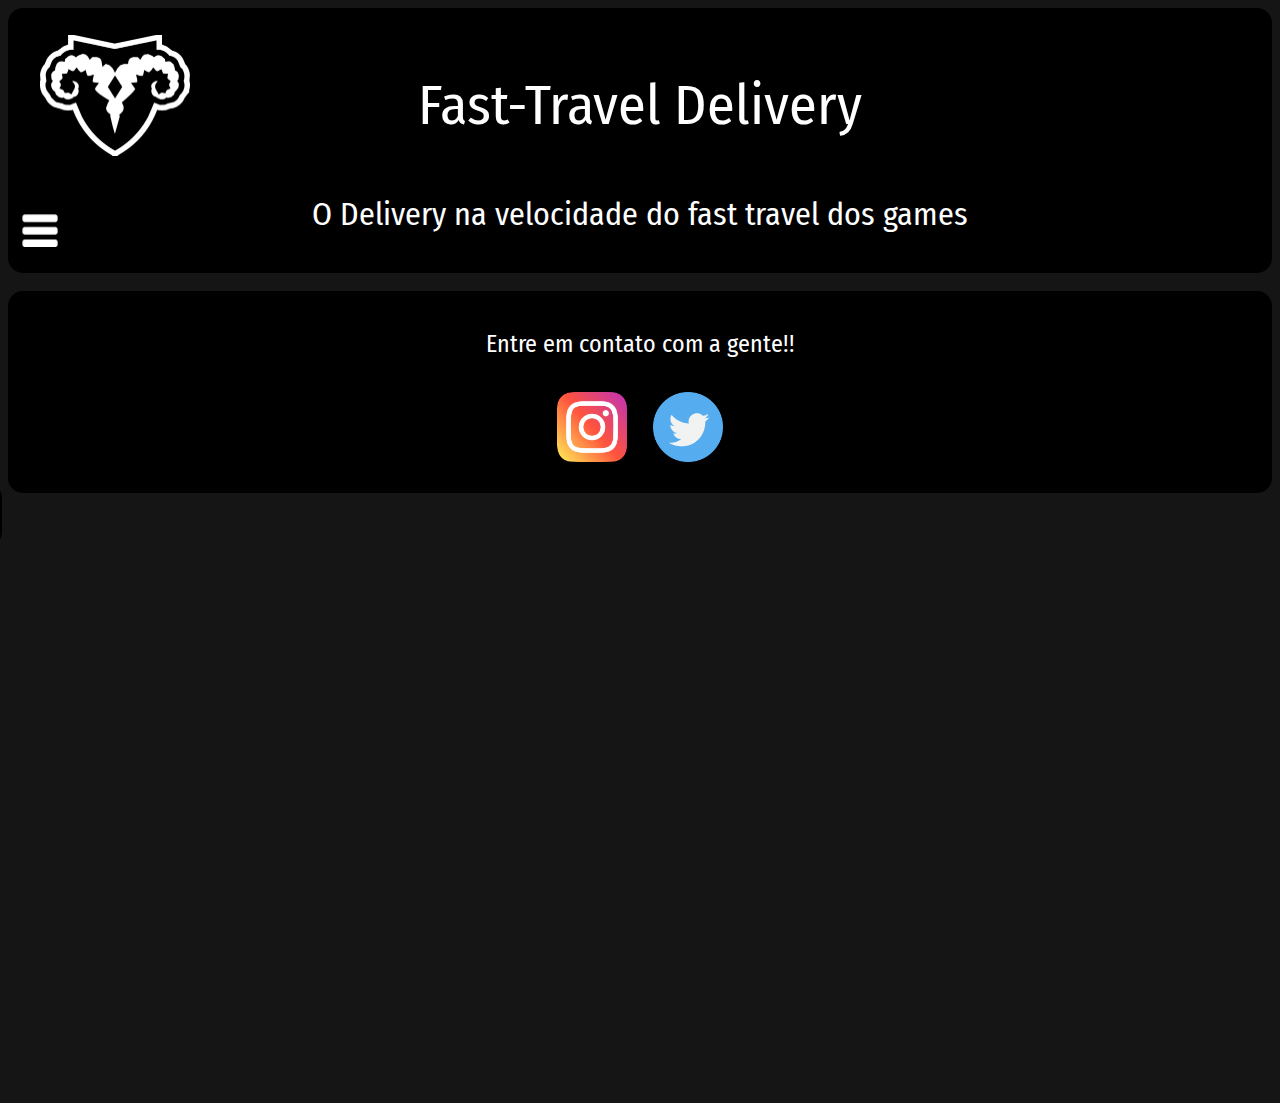
==== contato.html @ 4edbda29 "Projeto Website HTML+CSS+JS" ====
<!DOCTYPE html>
<html>
<head>
    <title>FastTravel</title>
    <meta charset="utf-8" name="viewport" content="width=device-width, initial-scale=1.0">
    <script src="js/meu-arquivo.js"></script>
    <link rel="stylesheet" href="css/estilo2.css">
    <link href="https://fonts.googleapis.com/css2?family=Fira+Sans+Condensed:wght@200;400;500&display=swap" rel="stylesheet">
</head>
<body>
        
    <div class="img" id="titulo" >
        <img src="img/logo.png"> <p class="titulo">Fast-Travel Delivery</p>
        <p class="subtitulo">O Delivery na velocidade do fast travel dos games </p>
    </div>
    
    
    
    <input type="checkbox" id="check">
    <label for="check" id="icone"><img class="icon" src="img/icone.png"></label>

    <div class="barra">
       <nav class="menu">
            <a href="index.html"><div id="menu1" class="link">Home</div></a>
            <a href="pedidos.html"><div id="menu2" class="link">Pedidos</div></a>
            <a href="faca-parte.html"><div id="menu3" class="link">Faça parte</div></a>
            <a href="parceiros.html"><div id="menu4" class="link">Parceiros</div></a>
            <a href="contato.html"><div id="menu5" class="link">Contato</div></a>
       </nav> 
    </div>

    <br>

    <div id="contatos">
        <p>Entre em contato com a gente!!</p>
        <a target="_blank" href="https://www.instagram.com/danilodemv/?hl=pt-br"><img src="img/instagram.png"></a> 
        <a target="_blank" href="https://twitter.com/Dmevo_"><img src="img/twitter.png"></a>

    </div>
---- css/estilo2.css ----
#titulo {
    color: white;
    text-align: center;
    padding: 8px;
    font-family: 'Fira Sans Condensed', sans-serif;
    background-color: black;
    border-radius: 15px;
}

.titulo {
    font-size: 350%;
}

.subtitulo {
    font-size: 200%;
}

.img img {
    position: absolute;
    width: auto;
    height: auto;
    max-width: 150px;
    max-height: 150px;
    left: 40px;
    top: 35px;
}

body {
    background-color: rgb(22, 21, 21);
}

#check {
    display: none
}

#icone {
    cursor: pointer;
    padding: 15px;
    position: absolute;
    z-index: 1;
    top: 200px;
}

.barra {
    background-color: black;
    height: 100%;
    width: 300px;
    position: absolute;
    transition: all .2s linear;
    left: -300px;
    border-radius: 15px;
    top: 203px;
}

.menu {
    width: 100%;
    position: absolute;
    top: 60px;
}

.menu a {
    text-decoration: none;
}

.link{
    background-color: rgb(22, 21, 21);
    padding: 20px;
    font-family: 'Fira Sans Condensed', sans-serif;
    font-size: 12pt;
    transition: all .2s linear;
    color: white;
    border-bottom: 5px solid black;
    border-left: 5px solid black;
    border-right: 5px solid black;
    border-radius: 15px;
}

.link:hover {
    background-color: black;
}
 .icon {
    position: absolute;
    max-width: 60px;
    max-height: 60px;
    width: auto;
    height: auto;
    top: 2px;
    left: 2px;
    background-color: black;
    border-radius: 15px;
    padding-bottom: 0px;
 }

 #check:checked ~ .barra {
    transform: translateX(308px);
 }

#menu1{
    position: absolute;
    top: 10px;
    padding-right: 232px;
}

#menu2{
    position: absolute;
    top: 80px;
    padding-right: 217px;
}

#menu3{
    position: absolute;
    top: 150px;
    padding-right: 203px;
}

#menu4{
    position: absolute;
    top: 220px;
    padding-right: 211px;
}

#menu5{
    position: absolute;
    top: 290px;
    padding-right: 219px;
}


/* Pedidos */

#pedido {
    text-align: center;
    color: white;
    font-family: 'Fira Sans Condensed', sans-serif;
    background-color: black;
    border-radius: 15px;
    padding: 10px;
}

.titpedido {
    font-size: 140%;
}

.bt {
    font-family: 'Fira Sans Condensed', sans-serif;
    font-size: medium;
    background-color: rgb(22, 21, 21);
    color: white;
    width: 95px;
    height: 35px;
    border-radius: 7px;
    cursor: pointer;
}

.bt2 {
    font-family: 'Fira Sans Condensed', sans-serif;
    font-size: medium;
    background-color: rgb(22, 21, 21);
    color: white;
    width: 95px;
    height: 35px;
    border-radius: 7px;
    cursor: pointer;
    position: absolute;
    left: 905px;
    top: 940px;
}

.bodr {
    border: 3px solid rgb(54, 54, 54);
    border-radius: 7px;
}

#pedido2 {
    color: white;
    font-family: 'Fira Sans Condensed', sans-serif;
    background-color: black;
    border-radius: 15px;
    padding-top: 5px;
    padding-bottom: 380px;
    display: none;
}

#form {
    position: absolute;
    left: 880px ;
}


#pedido2 p {
    text-align: center;
}

#resul {
    font-size: larger;
}

/* Contatos */

#contatos {
    text-align: center;
    color: white;
    font-family: 'Fira Sans Condensed', sans-serif;
    background-color: black;
    border-radius: 15px;
    padding: 15px;
    font-size: x-large;
}

#contatos img {
    width: 70px;
    height: 70px;
    padding: 10px;
}
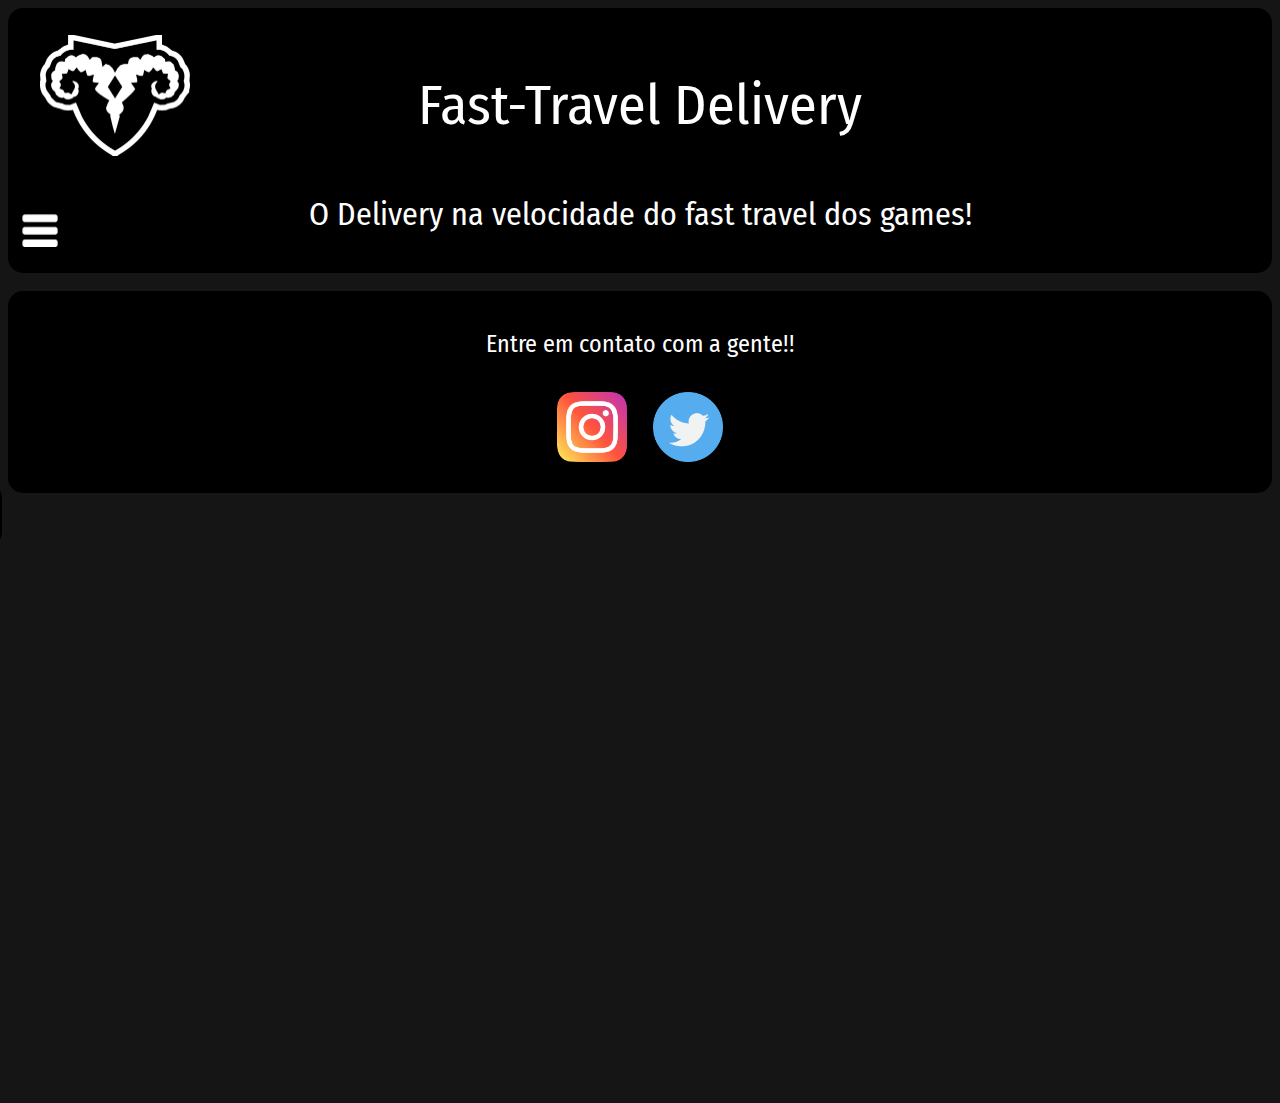
==== commit aae70076: "Adicionado o caractere ! no texto da linha 14" ====
--- a/contato.html
+++ b/contato.html
@@ -11,7 +11,7 @@
         
     <div class="img" id="titulo" >
         <img src="img/logo.png"> <p class="titulo">Fast-Travel Delivery</p>
-        <p class="subtitulo">O Delivery na velocidade do fast travel dos games </p>
+        <p class="subtitulo">O Delivery na velocidade do fast travel dos games!</p>
     </div>
     
     
